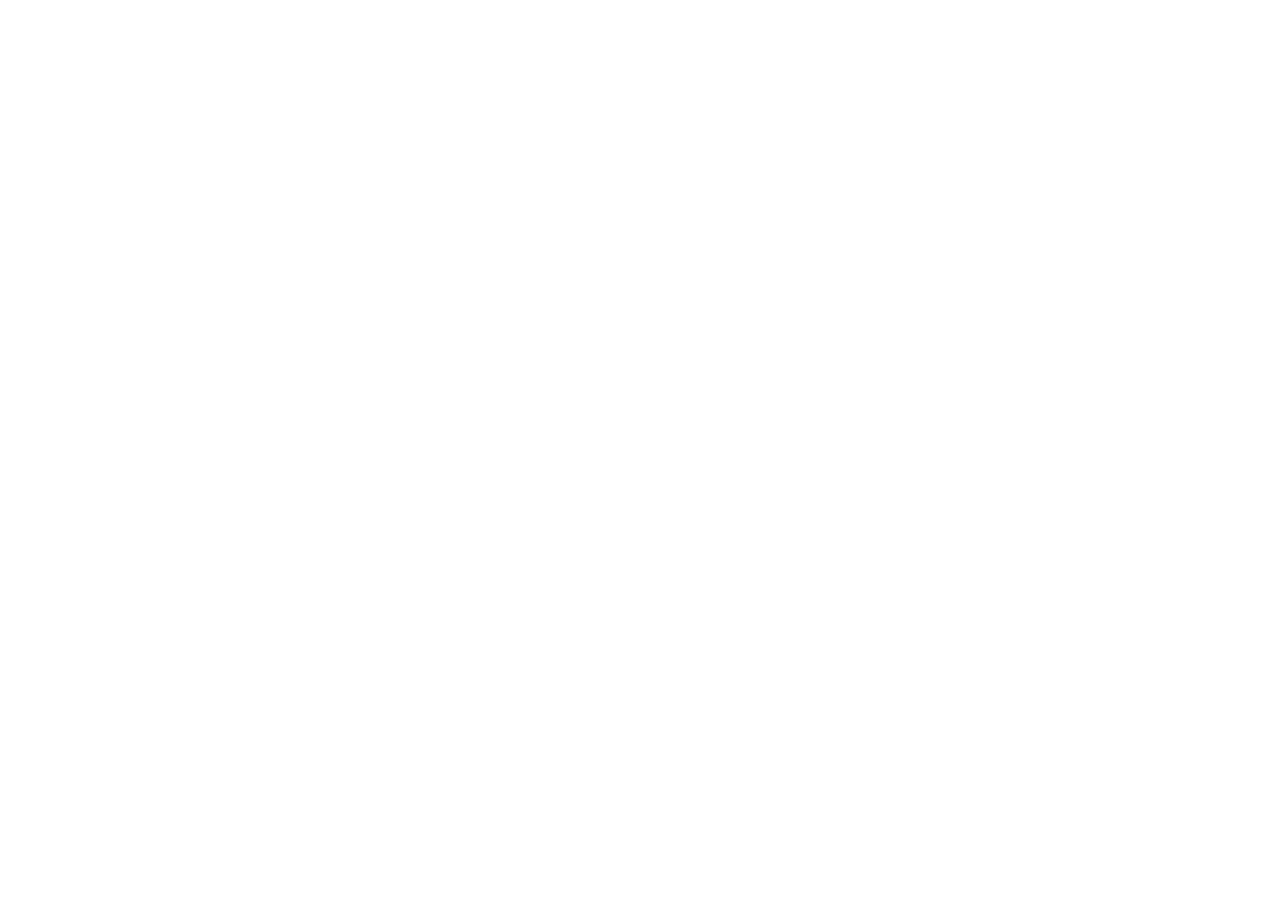
==== index.html @ 7f7e7d8a "first commit" ====
<!DOCTYPE html>
<html lang="ru">
<head>
    <meta charset="UTF-8">
    <title>Стоматология</title>
    <meta name="viewport" content="width=device-width, initial-scale=1"/>
    <link rel="stylesheet" href="style.css">
    <link rel="preconnect" href="https://fonts.googleapis.com">
    <link rel="preconnect" href="https://fonts.gstatic.com" crossorigin>
    <link href="https://fonts.googleapis.com/css2?family=Comfortaa:wght@300..700&family=Inter:wght@100..900&family=Montserrat:ital,wght@0,100..900;1,100..900&display=swap"
          rel="stylesheet">
</head>
<body>
</body>
</html>
---- style.css ----
* {
    padding: 0;
    margin: 0;
    box-sizing: border-box;
}

body, html {
    height: 100%;
}

.body {
    display: flex;
    flex-direction: column;
}

.filled-color {
    background-color: #EBEEFD;
}

.top-container {
    display: flex;
    height: 53px;
    width: 100%;
    padding: 0 20px;
    align-items: center;
    gap: 20px;
}

.text {
    font-family: "Montserrat", sans-serif;
    font-optical-sizing: auto;
    font-style: normal;
    color: black;
}

.top-container-text {
    font-weight: 700;
    font-size: 12px;
    color: #7F8091;
}

.form-container {
    display: flex;
    flex-direction: column;
    justify-content: space-between;
    padding: 20px 15px;
    height: 100%;
}

.form-wrapper {
    display: flex;
    flex-direction: column;
    gap: 10px;
}

.form-item-row {
    display: flex;
    justify-content: space-between;
    align-items: center;
}

.form-item-title {
    font-weight: 500;
    font-size: 12px;
}

.input {
    width: 216px;
    border: none;
    height: 32px;
    padding: 0 10px;
    outline: none;
    border-radius: 10px;
}

.button {
    width: 100%;
    height: 44px;
    display: flex;
    justify-content: center;
    align-items: center;
    background-color: #646EFA;
    border-radius: 10px;
    cursor: pointer;
}

.button-title {
    color: white;
    font-weight: 700;
    font-size: 12px;
}

.radio-group {
    width: 216px;
    display: flex;
    align-items: center;
    justify-content: space-between;
}

.radio-button {
    width: 104px;
    height: 32px;
    border: 1px solid #BCC0FE;
    display: flex;
    justify-content: center;
    align-items: center;
    color: #BCC0FE;
    border-radius: 10px;
    cursor: pointer;
}

.radio-button-selected {
   background: #BCC0FE;
    color: black;
}
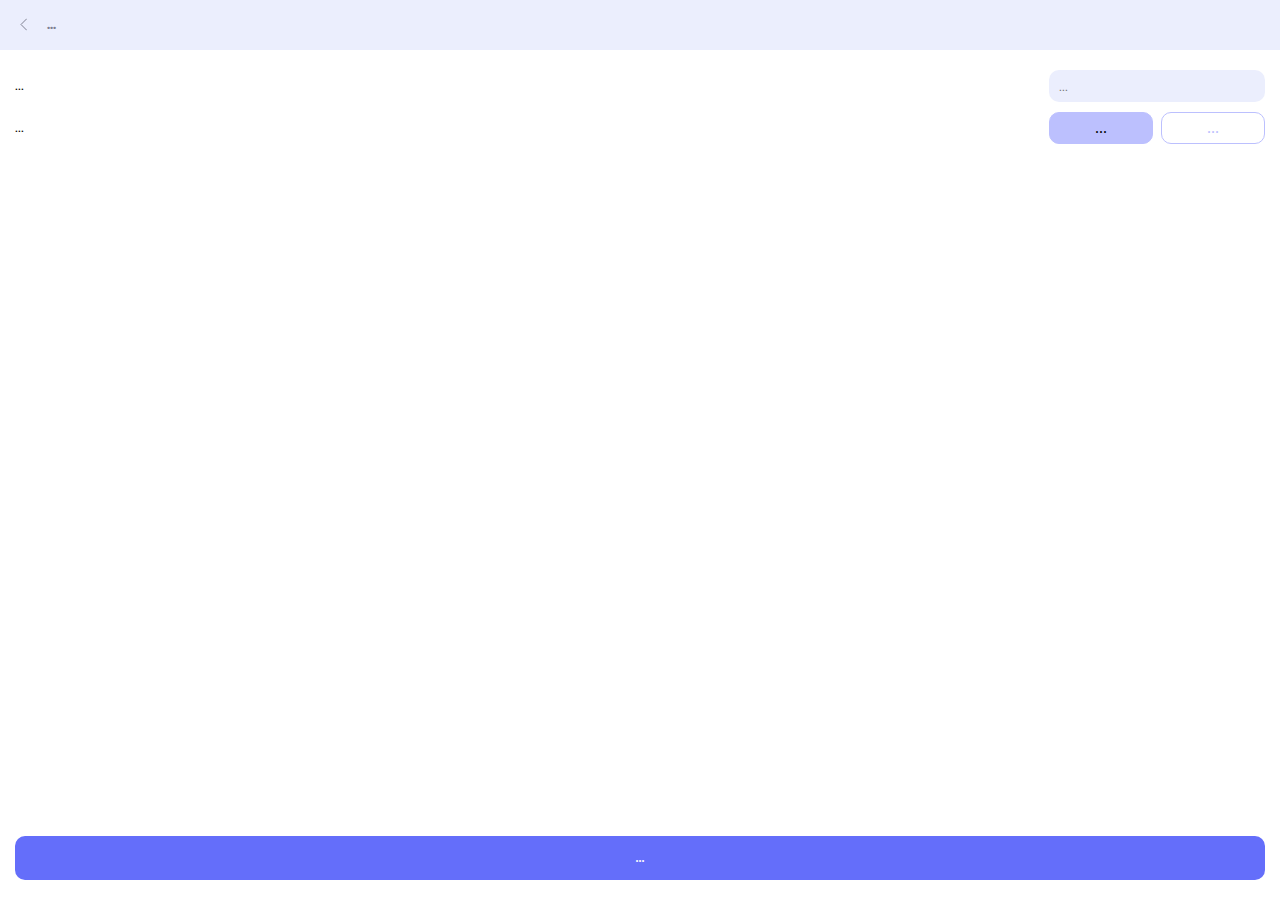
==== commit d831fae8: "Update index.html" ====
--- a/index.html
+++ b/index.html
@@ -10,6 +10,32 @@
     <link href="https://fonts.googleapis.com/css2?family=Comfortaa:wght@300..700&family=Inter:wght@100..900&family=Montserrat:ital,wght@0,100..900;1,100..900&display=swap"
           rel="stylesheet">
 </head>
-<body>
+<body class="body">
+	<div class="top-container filled-color">
+		<img src="assets/arrow-left.svg" />
+		<p class="text top-container-text">...</p>
+	</div>
+	<div class="form-container">
+		<div class="form-wrapper">
+			<div class="form-item-row">
+				<p class="text form-item-title">...</p>
+				<input class="text input filled-color" placeholder="..." />
+			</div>
+			<div class="form-item-row">
+				<p class="text form-item-title">...</p>
+				<div class="radio-group">
+					<div class="radio-button radio-button-selected">
+						...
+					</div>
+					<div class="radio-button">
+						...
+					</div>
+				</div>
+			</div>
+		</div>
+		<div class="button">
+			<p class="button-title">...</p>
+		</div>
+	</div>
 </body>
 </html>
